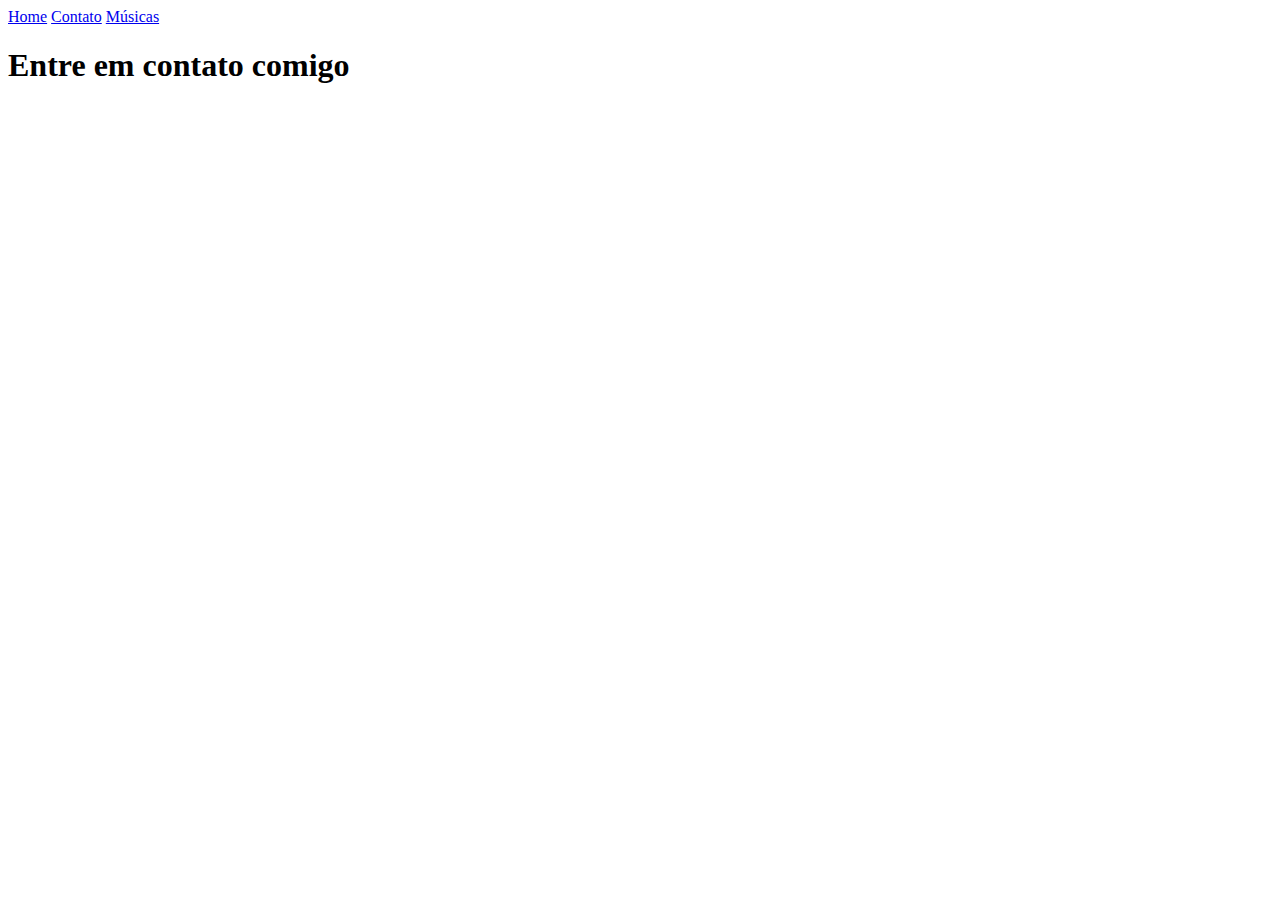
==== fundamentoWeb/Contato.html @ 5cf73fac "Finalizando HTML" ====
<!DOCTYPE html>
<html lang="en">
<head>
    <meta charset="UTF-8">
    <meta name="viewport" content="width=device-width, initial-scale=1.0">
    <title>Contato</title>
</head>
<body>
    <a href="index.html" class="home">Home</a>
    <a href="Contato.html" class="contato">Contato</a>
    <a href="musicas.html" class="musica">Músicas</a>

    <h1>Entre em contato comigo</h1>
    
</body>
</html>
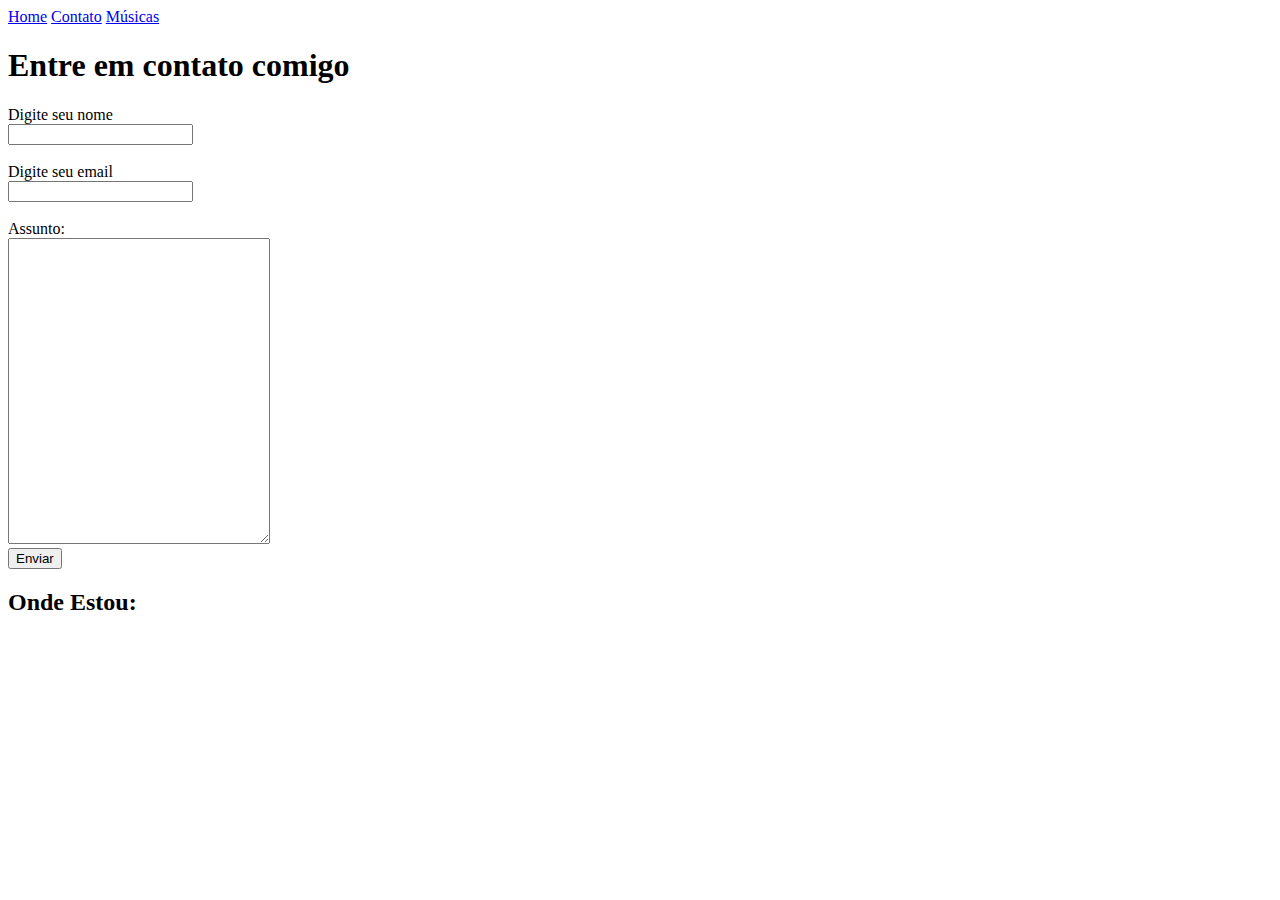
==== commit 22b3dc5a: "Finalizando HTML" ====
--- a/fundamentoWeb/Contato.html
+++ b/fundamentoWeb/Contato.html
@@ -11,6 +11,25 @@
     <a href="musicas.html" class="musica">Músicas</a>
 
     <h1>Entre em contato comigo</h1>
+
+    <form>
+        <label for="nome">Digite seu nome</label><br>
+        <input type="text" id="nome">
+        <br>
+        <br>
+        <label for="email">Digite seu email</label><br>
+        <input type="email" id="email">
+        <br>
+        <br>
+        <label for="assunto">Assunto:</label><br>
+        <textarea name="assunto" id="assunto" cols="30" rows="20"></textarea>
+        <br>
+        <button>Enviar</button>
+        <br>
+    </form>
+
+    <h2>Onde Estou:</h2>
+    <iframe src="https://www.google.com/maps/embed?pb=!1m18!1m12!1m3!1d7313.043175618209!2d-46.667770481703386!3d-23.58561986477857!2m3!1f0!2f0!3f0!3m2!1i1024!2i768!4f13.1!3m3!1m2!1s0x94ce59e6f06b0f89%3A0x43617829f701baf6!2sIbirapuera%2C%20S%C3%A3o%20Paulo%20-%20SP!5e0!3m2!1spt-BR!2sbr!4v1704740521497!5m2!1spt-BR!2sbr" width="450" height="200" style="border:0;" allowfullscreen="" loading="lazy" referrerpolicy="no-referrer-when-downgrade"></iframe>
     
 </body>
 </html>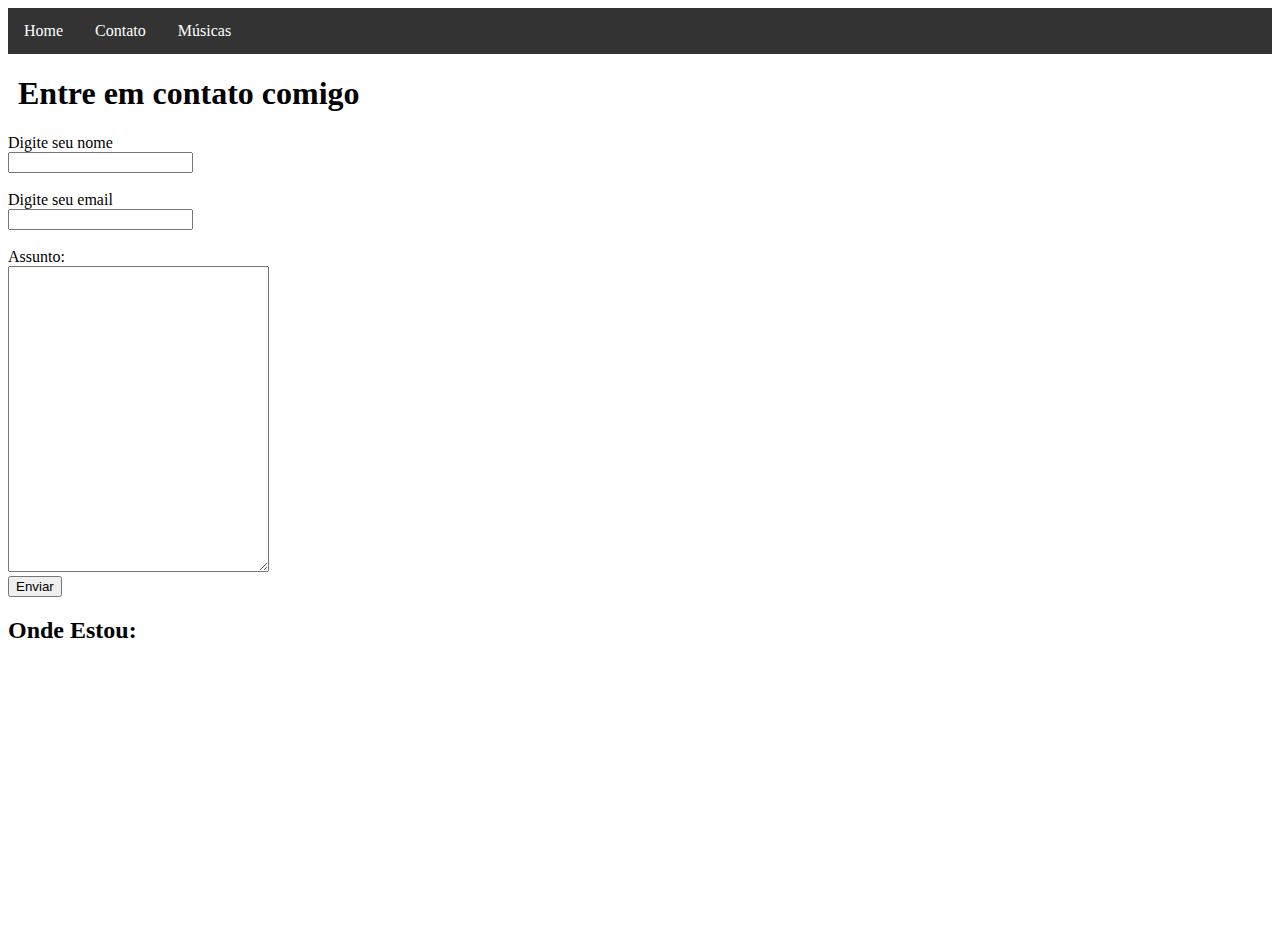
==== commit bc088309: "Estilisando com CSS" ====
--- a/fundamentoWeb/Contato.html
+++ b/fundamentoWeb/Contato.html
@@ -4,18 +4,32 @@
     <meta charset="UTF-8">
     <meta name="viewport" content="width=device-width, initial-scale=1.0">
     <title>Contato</title>
+
+    <link rel="stylesheet" href="./css/styles.css">
 </head>
 <body>
-    <a href="index.html" class="home">Home</a>
-    <a href="Contato.html" class="contato">Contato</a>
-    <a href="musicas.html" class="musica">Músicas</a>
+    <div class="menu">
+
+        <nav>
+            <ul>
+
+             <li><a href="index.html" class="home">Home</a></li>
+             <li><a href="Contato.html" class="contato">Contato</a></li>
+             <li><a href="musicas.html" class="musica">Músicas</a></li>
+
+            </ul>
+        </nav>
+
+        
+
+    </div>
 
     <h1>Entre em contato comigo</h1>
 
     <form>
         <label for="nome">Digite seu nome</label><br>
         <input type="text" id="nome">
-        <br>
+        <br> <!-- Quebra de linhas -->
         <br>
         <label for="email">Digite seu email</label><br>
         <input type="email" id="email">
--- a/fundamentoWeb/css/styles.css
+++ b/fundamentoWeb/css/styles.css
@@ -0,0 +1,53 @@
+ul {
+    list-style-type: none;
+    margin: 0;
+    padding: 0;
+    overflow: hidden;
+    background-color: #333;
+  }
+  
+  li {
+    float: left;
+  }
+  
+  li a {
+    display: block;
+    color: white;
+    text-align: center;
+    padding: 14px 16px;
+    text-decoration: none;
+  }
+  
+  /* Change the link color to #111 (black) on hover */
+  li a:hover {
+    background-color: #111;
+  }
+
+  .container{
+    display: flex;
+    flex-flow: row;
+    justify-content: flex-start;
+    
+    
+    
+  }
+
+  h1{
+    margin-left: 10px;
+  }
+
+  .center{
+    align-items: center;
+    font-size: 20px;
+    margin-left: 10px;
+    width: 550px;
+    
+  }
+
+  iframe{
+    width: 250px;
+    height: 250px;
+  }
+  
+ 
+
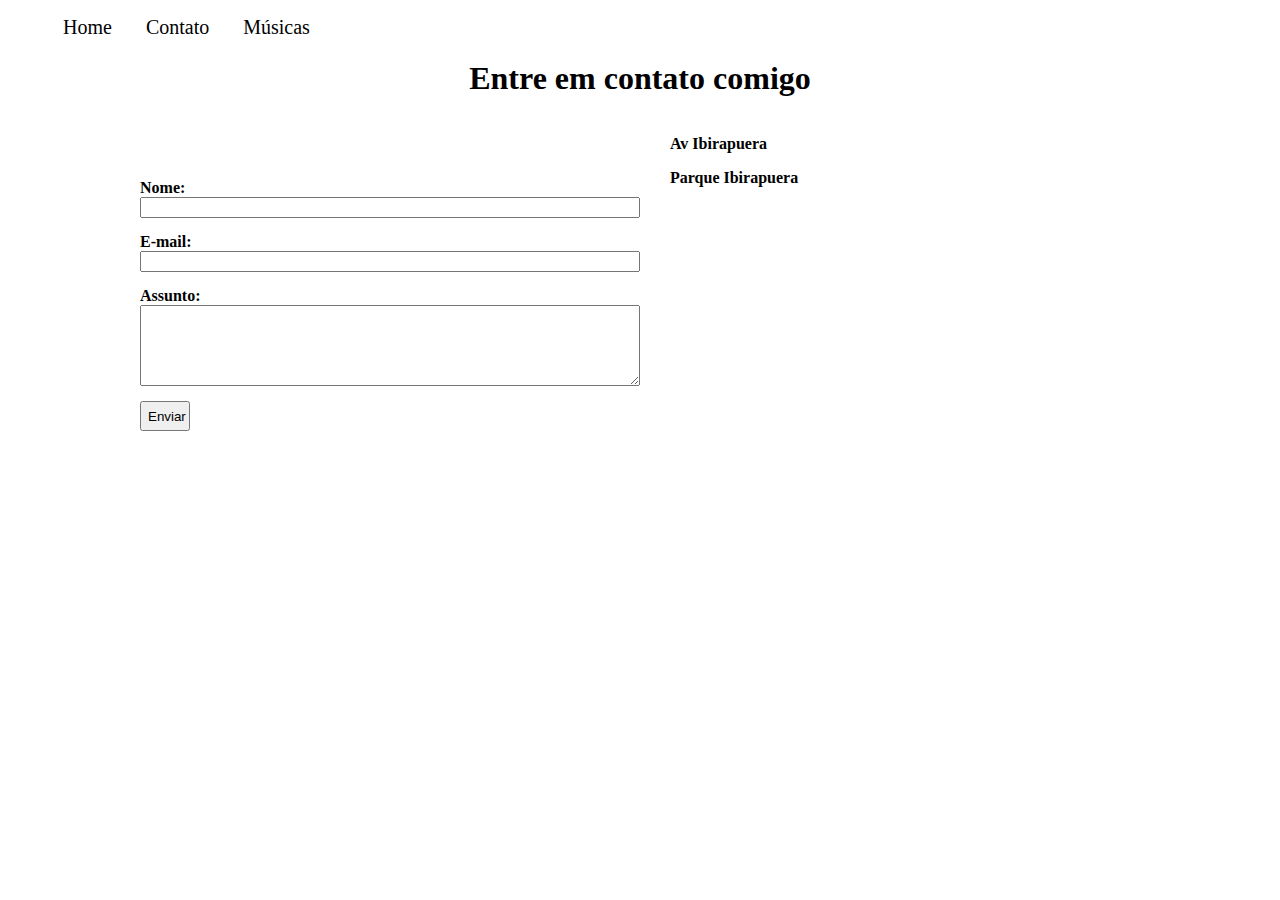
==== commit da36e902: "Atualizando" ====
--- a/fundamentoWeb/Contato.html
+++ b/fundamentoWeb/Contato.html
@@ -1,17 +1,17 @@
 <!DOCTYPE html>
-<html lang="en">
+<html lang="pt-br">
 <head>
     <meta charset="UTF-8">
     <meta name="viewport" content="width=device-width, initial-scale=1.0">
     <title>Contato</title>
 
     <link rel="stylesheet" href="./css/styles.css">
+    
 </head>
 <body>
-    <div class="menu">
-
+    <div >
         <nav>
-            <ul>
+            <ul id="menu">
 
              <li><a href="index.html" class="home">Home</a></li>
              <li><a href="Contato.html" class="contato">Contato</a></li>
@@ -20,30 +20,38 @@
             </ul>
         </nav>
 
-        
-
     </div>
 
-    <h1>Entre em contato comigo</h1>
+    <h1 class="hs1">Entre em contato comigo</h1>
+    <div class="containerSobre">
+    
+        <div class="containerSobre p-30">
+    <form  >
+        <div id="txtNome"></div>
+        <label for="nome">Nome:</label>
+        <input type="text" id="nome" onkeyup="validaNome()"> 
+        
+        <div id="txtEmail"></div>
+        <label for="email">E-mail:</label>
+        <input type="email" id="email">
+        
+        <label for="assunto">Assunto:</label>
+        <textarea rows="5px" name="assunto"></textarea>
 
-    <form>
-        <label for="nome">Digite seu nome</label><br>
-        <input type="text" id="nome">
-        <br> <!-- Quebra de linhas -->
-        <br>
-        <label for="email">Digite seu email</label><br>
-        <input type="email" id="email">
-        <br>
-        <br>
-        <label for="assunto">Assunto:</label><br>
-        <textarea name="assunto" id="assunto" cols="30" rows="20"></textarea>
-        <br>
-        <button>Enviar</button>
-        <br>
+        <button type="submit" onclick="enviar()">Enviar</button>
+       
     </form>
 
-    <h2>Onde Estou:</h2>
-    <iframe src="https://www.google.com/maps/embed?pb=!1m18!1m12!1m3!1d7313.043175618209!2d-46.667770481703386!3d-23.58561986477857!2m3!1f0!2f0!3f0!3m2!1i1024!2i768!4f13.1!3m3!1m2!1s0x94ce59e6f06b0f89%3A0x43617829f701baf6!2sIbirapuera%2C%20S%C3%A3o%20Paulo%20-%20SP!5e0!3m2!1spt-BR!2sbr!4v1704740521497!5m2!1spt-BR!2sbr" width="450" height="200" style="border:0;" allowfullscreen="" loading="lazy" referrerpolicy="no-referrer-when-downgrade"></iframe>
     
+</div>
+
+<div >
+    <p>Av Ibirapuera</p>
+    <p>Parque Ibirapuera</p>
+    <div>
+    <iframe id="iframe-ct"  src="https://www.google.com/maps/embed?pb=!1m18!1m12!1m3!1d7313.043175618209!2d-46.667770481703386!3d-23.58561986477857!2m3!1f0!2f0!3f0!3m2!1i1024!2i768!4f13.1!3m3!1m2!1s0x94ce59e6f06b0f89%3A0x43617829f701baf6!2sIbirapuera%2C%20S%C3%A3o%20Paulo%20-%20SP!5e0!3m2!1spt-BR!2sbr!4v1704740521497!5m2!1spt-BR!2sbr" style="border:0;" allowfullscreen="" loading="lazy" referrerpolicy="no-referrer-when-downgrade"></iframe>
+</div>
+</div>
+    <script src="./Script/script.js"></script>
 </body>
 </html>--- a/fundamentoWeb/css/styles.css
+++ b/fundamentoWeb/css/styles.css
@@ -1,38 +1,38 @@
-ul {
-    list-style-type: none;
-    margin: 0;
-    padding: 0;
-    overflow: hidden;
-    background-color: #333;
-  }
+/* estilisação do menu */
+
+#menu li{ /* estilizando o menu */
+  display: inline;
+  padding: 15px;
   
-  li {
-    float: left;
-  }
   
-  li a {
-    display: block;
-    color: white;
-    text-align: center;
-    padding: 14px 16px;
-    text-decoration: none;
-  }
   
-  /* Change the link color to #111 (black) on hover */
-  li a:hover {
-    background-color: #111;
-  }
+}
+
+
+#menu li a{ /* estilização em camadas, texto dentro de li = a */
+  text-decoration: none;
+  color: black;
+  font-size: 20px;
+  
+}
+
+#menu li a:hover{ /* Quando passar o mouse por cima*/
+  color: darkgreen;
+  font-size: 25px;
+  
+}
+
+/* estilisação do index.html */
 
   .container{
     display: flex;
     flex-flow: row;
-    justify-content: flex-start;
-    
-    
+    justify-content: center;
+    align-items: center;
     
   }
 
-  h1{
+  .hi1{
     margin-left: 10px;
   }
 
@@ -40,14 +40,86 @@
     align-items: center;
     font-size: 20px;
     margin-left: 10px;
-    width: 550px;
+    width: 690px;
     
   }
 
-  iframe{
-    width: 250px;
-    height: 250px;
+
+  
+
+  .br-50{
+    border-radius: 50%;
   }
+
+  .p-30{
+    padding: 30px;
+  }
+
+  /* estilisação do Contato.html */
+
+  #iframe-ct{
+    width: 500px;
+    height: 300px;
+    
+  }
+
+  .hs1{
+    text-align: center;
+  }
+
+  .containerSobre {
+    display: flex;
+    flex-flow: row;
+    justify-content: center;
+    align-items: center;
+    font-weight: bold;
+    
+    
+  }
+
+  .containerSobre form {
+    flex-direction: column;
+    display: flex;
+    width: 500px;
+    
+  }
+
+  .containerSobre [type=text]{
+    width: 100%;
+    box-sizing: border-box;
+    margin: 0px 0px 15px 0px;
+    
+
+  }
+
+  .containerSobre [type=text]:focus{ 
+    background-color: lightgrey;
+
+  }
+
+  .containerSobre [type=email]{
+    width: 100%;
+    box-sizing: border-box;
+    margin: 0px 0px 15px 0px;
+
+  }
+
+  .containerSobre [type=email]:focus{ 
+    background-color: lightgrey;
+
+  }
+
+  .containerSobre [type=submit]{
+    width: 50px;
+    height: 30px;
+    box-sizing: border-box;
+    margin: 15px 0px 15px 0px;
+
+  }
+
   
- 
 
+
+
+
+
